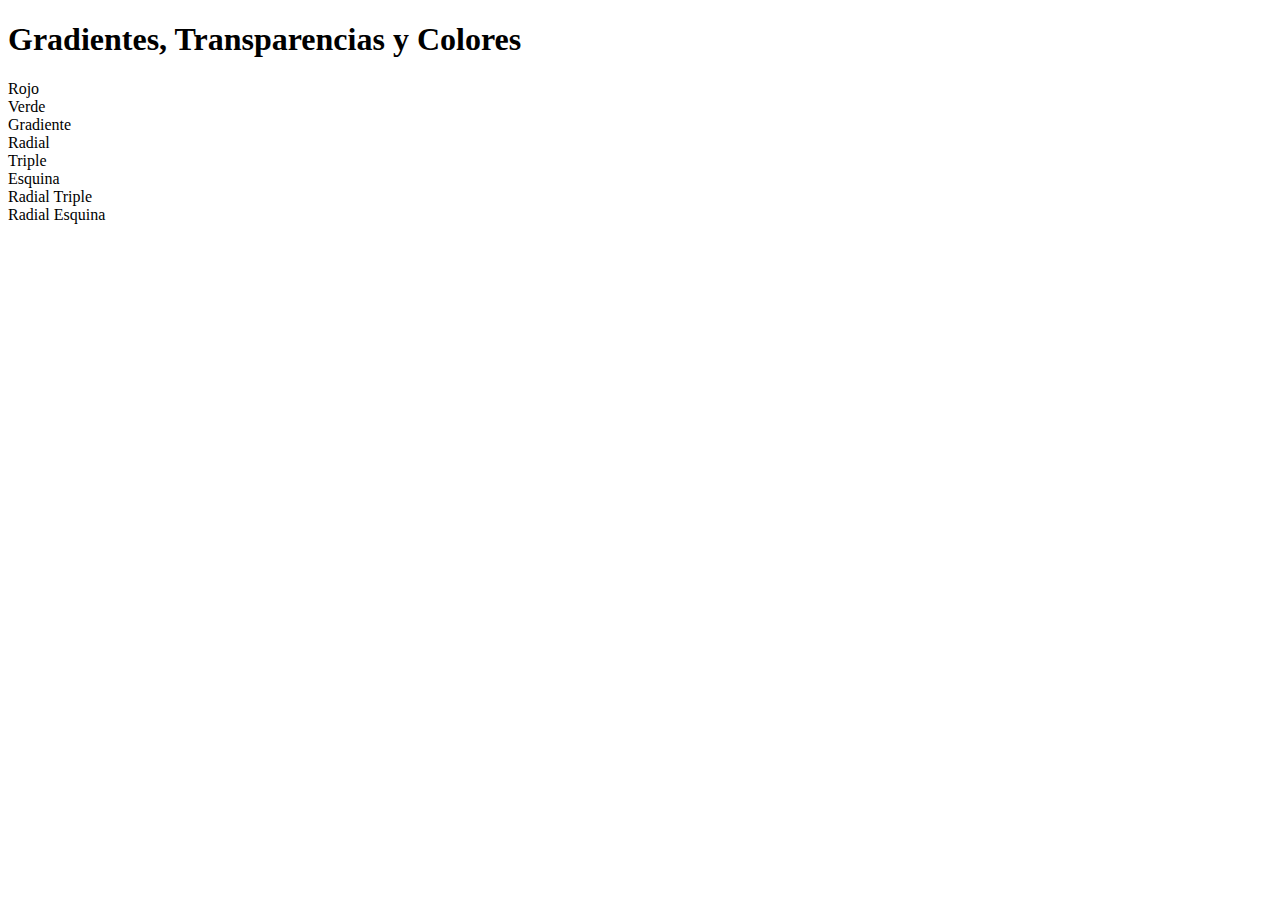
==== GradiantesYColores/index.html @ 557c60e6 "commit parte dos" ====
<!DOCTYPE html>
<html lang="es">
<head>
    <meta charset="UTF-8">
    <meta name="viewport" content="width=device-width, initial-scale=1.0">
    <title>Práctica de Colores y Gradientes</title>
<link rel="stylesheet" href="css/gradientesYcolores.css">
</head>
<body>
    <div class="contenedor">
        <h1>Gradientes, Transparencias y Colores</h1>
        <div class="caja caja1">Rojo</div>
        <div class="caja caja2">Verde</div>
        <div class="caja caja3">Gradiente</div>
        <div class="caja caja4">Radial</div>
        <div class="caja caja5">Triple</div>
        <div class="caja caja6">Esquina</div>
        <div class="caja caja7">Radial Triple</div>
        <div class="caja caja8">Radial Esquina</div>
    </div>
</body>
</html>
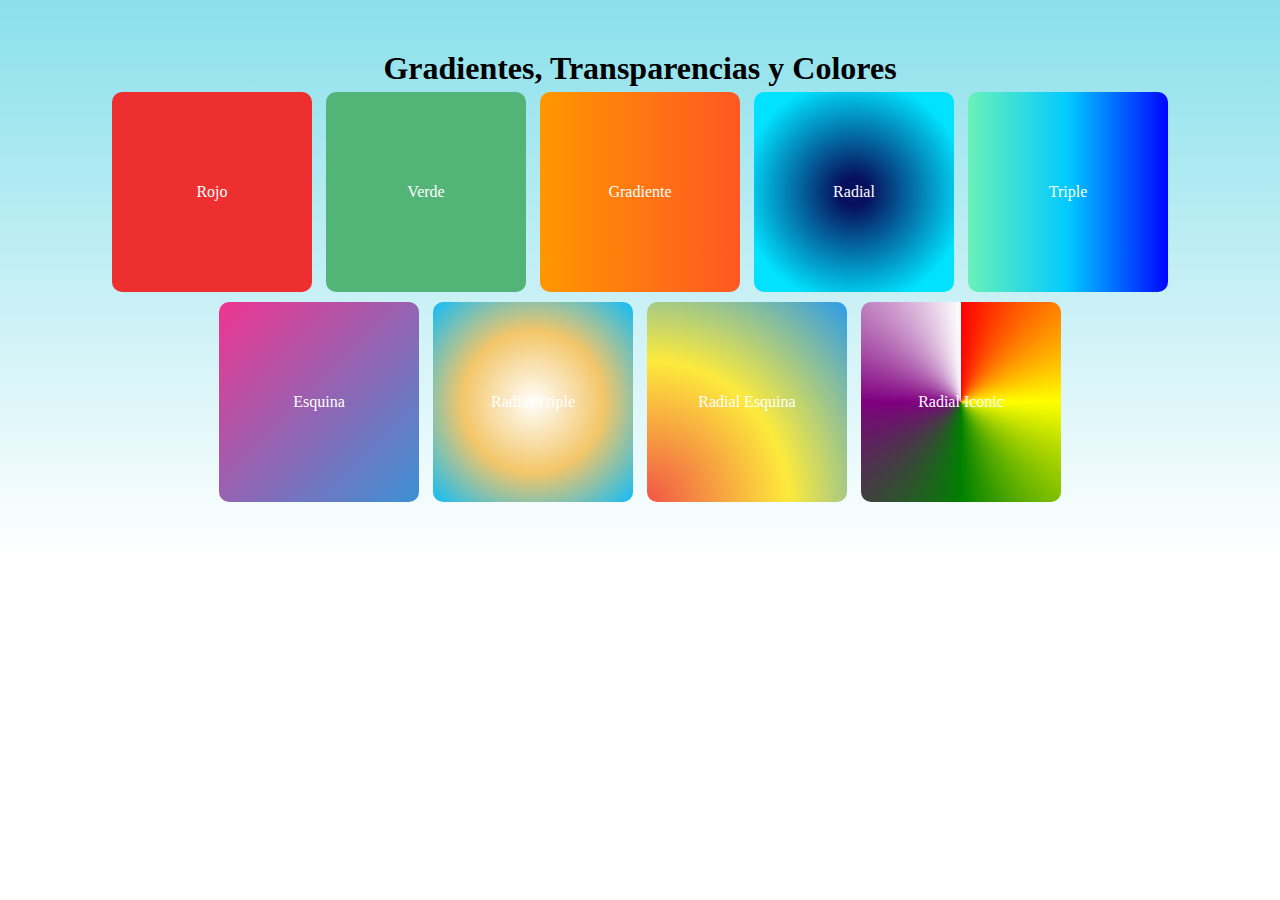
==== commit 2c373d43: "Subo la modificacion de los ColoresYGradiantes" ====
--- a/GradiantesYColores/index.html
+++ b/GradiantesYColores/index.html
@@ -17,6 +17,7 @@
         <div class="caja caja6">Esquina</div>
         <div class="caja caja7">Radial Triple</div>
         <div class="caja caja8">Radial Esquina</div>
+        <div class="caja caja9">Radial Iconic</div>
     </div>
 </body>
 </html>
--- a/GradiantesYColores/css/gradientesYcolores.css
+++ b/GradiantesYColores/css/gradientesYcolores.css
@@ -0,0 +1,62 @@
+* {
+    margin: 0px;
+}
+
+body {
+    text-align: center;
+}
+
+.contenedor {
+    background-image: linear-gradient(rgb(138, 224, 235), white);
+    padding: 50px;
+}
+
+h1 {
+    align-content: center;
+}
+
+.caja {
+    margin: 5px;
+    width: 200px;
+    height: 200px;
+    align-content: center;
+    color: white;
+    border-radius: 10px;
+    display: inline-block;
+}
+
+.caja1 {
+    background-color: rgb(237, 47, 48);
+}
+
+.caja2 {
+    background-color: rgb(82, 180, 119);
+}
+
+.caja3 {
+    background-image: linear-gradient(to right, rgb(255, 151, 0), rgb(255, 87, 35))
+}
+
+.caja4 {
+    background-image: radial-gradient(rgb(6, 16, 93) 10%, rgb(0, 226, 255) 80%)
+}
+
+.caja5 {
+    background-image: linear-gradient(to right, rgb(106, 241, 183), rgb(1, 202, 255), rgb(0, 6, 254));
+}
+
+.caja6 {
+    background-image: linear-gradient(to right bottom, rgb(239, 53, 144), rgb(60, 145, 212));
+}
+
+.caja7 {
+    background-image: radial-gradient(circle, rgb(255, 254, 251), rgb(243, 198, 105), rgb(15, 188, 248));
+}
+
+.caja8 {
+    background-image: radial-gradient(at 0% 100%, rgb(241, 85, 70), rgb(253, 234, 60), rgb(43, 155, 233));
+}
+
+.caja9 {
+    background-image: conic-gradient(red, yellow, green, purple, white);
+}